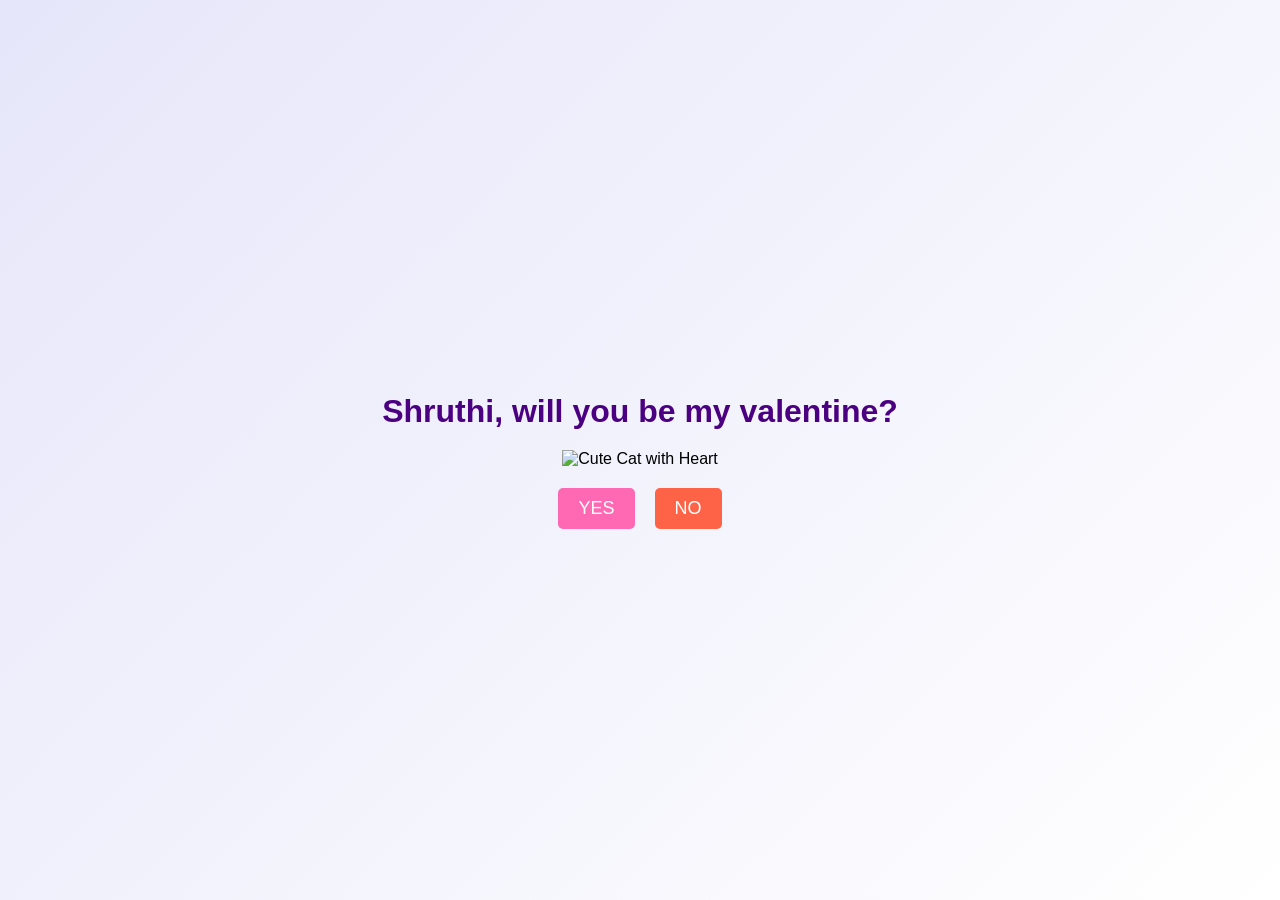
==== index.html @ 6a4f422a "Initial commit for Valentine UI project" ====
<!DOCTYPE html>
<html lang="en">
<head>
    <meta charset="UTF-8">
    <meta name="viewport" content="width=device-width, initial-scale=1.0">
    <title>Valentine Proposal</title>
    <link rel="stylesheet" href="style.css">
</head>
<body>
    <div class="container">
        <h1>Shruthi, will you be my valentine?</h1>
        <img src="assets/cat_with_heart.png" alt="Cute Cat with Heart" class="cat-image">
        <div class="buttons">
            <button id="yes-button">YES</button>
            <button id="no-button">NO</button>
        </div>
        <img src="assets/yaay.png" alt="YAAY!" class="yaay-image hidden">
    </div>
    <script src="script.js"></script>
</body>
</html>
---- style.css ----
body {
    margin: 0;
    font-family: Arial, sans-serif;
    background: linear-gradient(135deg, lavender, white);
    display: flex;
    justify-content: center;
    align-items: center;
    height: 100vh;
}

.container {
    text-align: center;
}

h1 {
    color: #4B0082;
    margin-bottom: 20px;
}

.cat-image {
    width: 300px;
    height: auto;
    margin-bottom: 20px;
}

.buttons {
    display: flex;
    justify-content: center;
    gap: 20px;
}

button {
    padding: 10px 20px;
    font-size: 18px;
    border: none;
    border-radius: 5px;
    cursor: pointer;
    transition: transform 0.3s;
}

#yes-button {
    background-color: #FF69B4;
    color: white;
}

#yes-button:hover {
    transform: scale(1.2);
}

#no-button {
    background-color: #FF6347;
    color: white;
    position: relative;
}

.hidden {
    display: none;
}

.yaay-image {
    width: 300px;
    height: auto;
    margin-top: 20px;
}
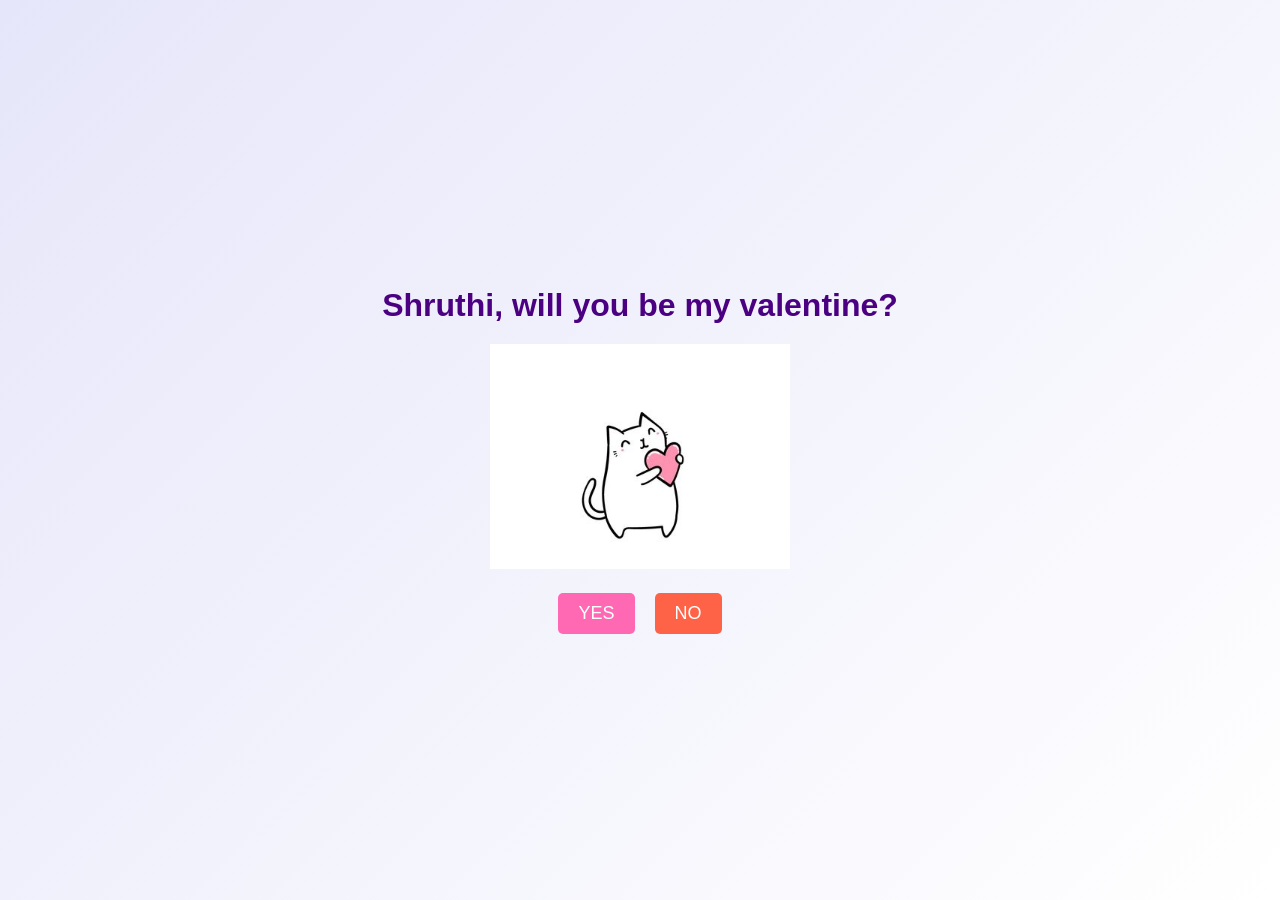
==== commit 71136e23: "Added" ====
--- a/index.html
+++ b/index.html
@@ -9,12 +9,12 @@
 <body>
     <div class="container">
         <h1>Shruthi, will you be my valentine?</h1>
-        <img src="assets/cat_with_heart.png" alt="Cute Cat with Heart" class="cat-image">
+        <img src="assets/cat_with_heart.jpg" alt="Cute Cat with Heart" class="cat-image">
         <div class="buttons">
             <button id="yes-button">YES</button>
             <button id="no-button">NO</button>
         </div>
-        <img src="assets/yaay.png" alt="YAAY!" class="yaay-image hidden">
+        <img src="assets/yaay.jpg" alt="YAAY!" class="yaay-image hidden">
     </div>
     <script src="script.js"></script>
 </body>
